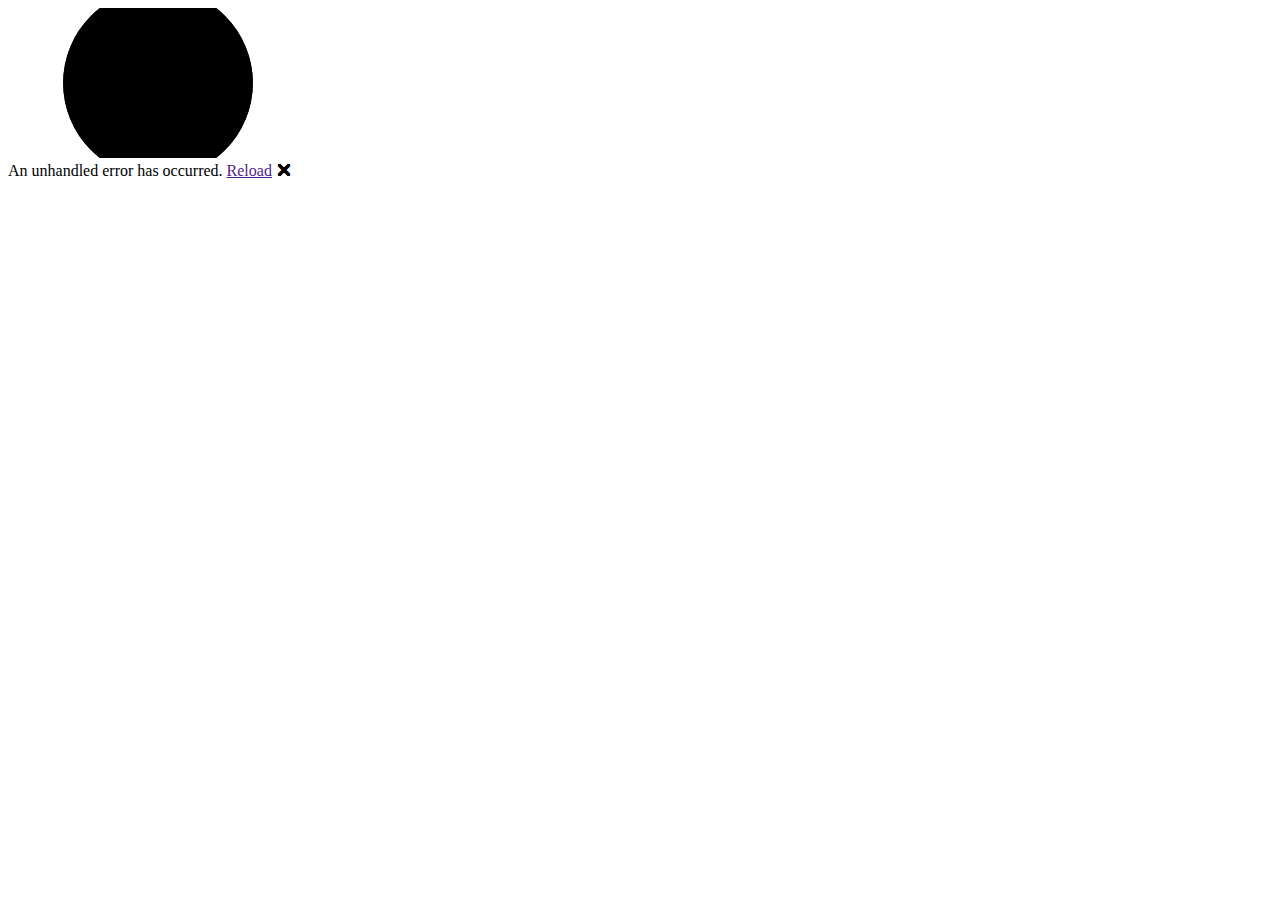
==== wwwroot/index.html @ e4133c4e "Initial commit: Add base structure for Resume Editor project" ====
﻿<!DOCTYPE html>
<html lang="en">

<head>
    <meta charset="utf-8" />
    <meta name="viewport" content="width=device-width, initial-scale=1.0, maximum-scale=1.0, user-scalable=no" />
    <title>Resume Editor</title>
    <base href="/" />
    <link href="css/bootstrap/bootstrap.min.css" rel="stylesheet" />
    <link href="css/app.css" rel="stylesheet" />
    <link rel="icon" type="image/png" href="favicon.png" />
    <link href="Resume Editor.styles.css" rel="stylesheet" />
</head>

<body>
    <div id="app">
        <svg class="loading-progress">
            <circle r="40%" cx="50%" cy="50%" />
            <circle r="40%" cx="50%" cy="50%" />
        </svg>
        <div class="loading-progress-text"></div>
    </div>

    <div id="blazor-error-ui">
        An unhandled error has occurred.
        <a href="" class="reload">Reload</a>
        <a class="dismiss">🗙</a>
    </div>
    <script src="_framework/blazor.webassembly.js"></script>
</body>

</html>
---- wwwroot/css/app.css ----
﻿@import url('open-iconic/font/css/open-iconic-bootstrap.min.css');

html, body {
    font-family: 'Helvetica Neue', Helvetica, Arial, sans-serif;
}

h1:focus {
    outline: none;
}

a, .btn-link {
    color: #0071c1;
}

.btn-primary {
    color: #fff;
    background-color: #1b6ec2;
    border-color: #1861ac;
}

.btn:focus, .btn:active:focus, .btn-link.nav-link:focus, .form-control:focus, .form-check-input:focus {
  box-shadow: 0 0 0 0.1rem white, 0 0 0 0.25rem #258cfb;
}

.content {
    padding-top: 1.1rem;
}

.valid.modified:not([type=checkbox]) {
    outline: 1px solid #26b050;
}

.invalid {
    outline: 1px solid red;
}

.validation-message {
    color: red;
}

#blazor-error-ui {
    background: lightyellow;
    bottom: 0;
    box-shadow: 0 -1px 2px rgba(0, 0, 0, 0.2);
    display: none;
    left: 0;
    padding: 0.6rem 1.25rem 0.7rem 1.25rem;
    position: fixed;
    width: 100%;
    z-index: 1000;
}

    #blazor-error-ui .dismiss {
        cursor: pointer;
        position: absolute;
        right: 0.75rem;
        top: 0.5rem;
    }

.blazor-error-boundary {
    background: url([data-uri]) no-repeat 1rem/1.8rem, #b32121;
    padding: 1rem 1rem 1rem 3.7rem;
    color: white;
}

    .blazor-error-boundary::after {
        content: "An error has occurred."
    }

.loading-progress {
    position: relative;
    display: block;
    width: 8rem;
    height: 8rem;
    margin: 20vh auto 1rem auto;
}

    .loading-progress circle {
        fill: none;
        stroke: #e0e0e0;
        stroke-width: 0.6rem;
        transform-origin: 50% 50%;
        transform: rotate(-90deg);
    }

        .loading-progress circle:last-child {
            stroke: #1b6ec2;
            stroke-dasharray: calc(3.141 * var(--blazor-load-percentage, 0%) * 0.8), 500%;
            transition: stroke-dasharray 0.05s ease-in-out;
        }

.loading-progress-text {
    position: absolute;
    text-align: center;
    font-weight: bold;
    inset: calc(20vh + 3.25rem) 0 auto 0.2rem;
}

    .loading-progress-text:after {
        content: var(--blazor-load-percentage-text, "Loading");
    }
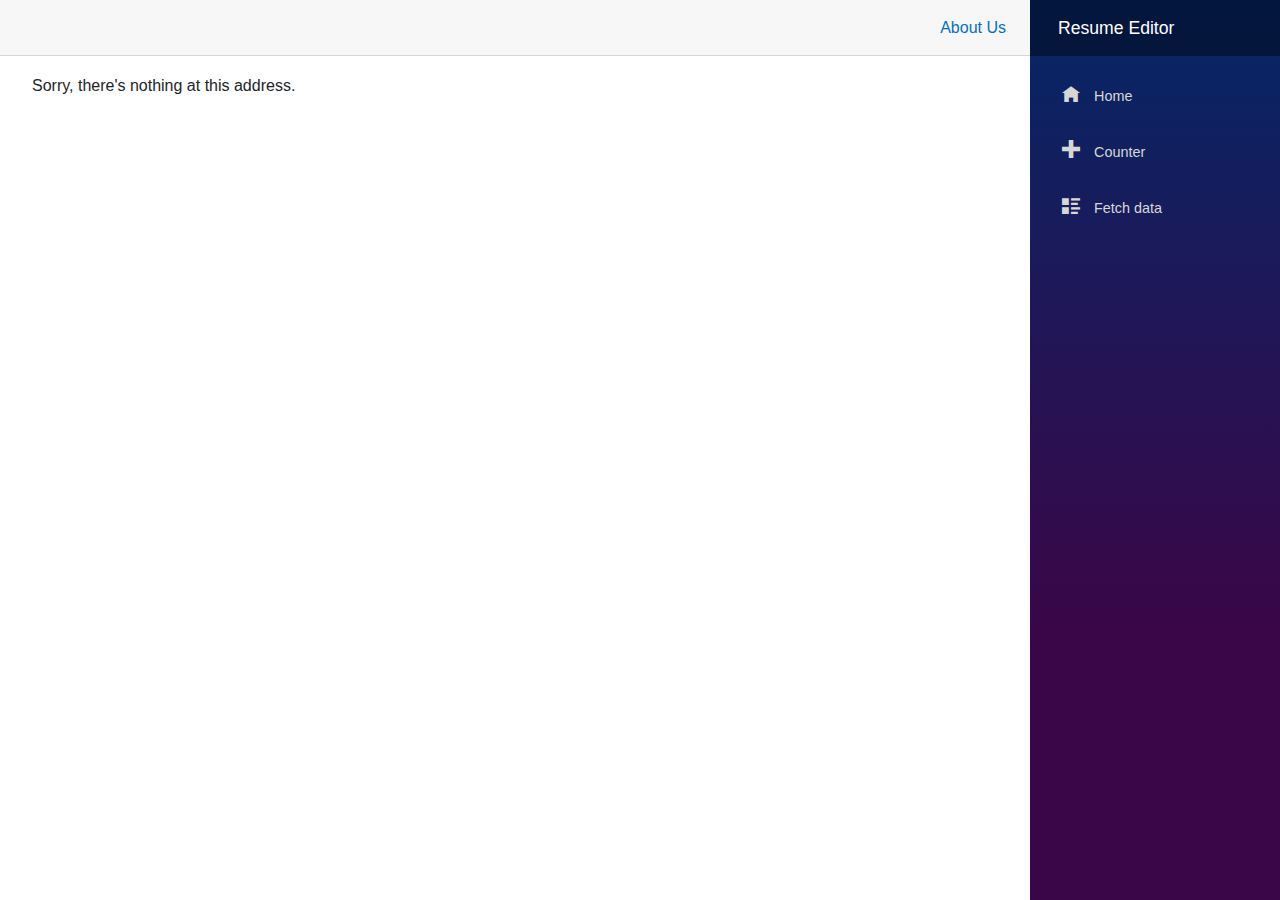
==== commit e075e8a4: "Integrate MudBlazor for UI components and enhance functionality" ====
--- a/wwwroot/index.html
+++ b/wwwroot/index.html
@@ -10,6 +10,8 @@
     <link href="css/app.css" rel="stylesheet" />
     <link rel="icon" type="image/png" href="favicon.png" />
     <link href="Resume Editor.styles.css" rel="stylesheet" />
+    <link href="https://fonts.googleapis.com/css?family=Roboto:300,400,500,700&display=swap" rel="stylesheet" />
+    <link href="_content/MudBlazor/MudBlazor.min.css" rel="stylesheet" />
 </head>
 
 <body>
@@ -27,6 +29,7 @@
         <a class="dismiss">🗙</a>
     </div>
     <script src="_framework/blazor.webassembly.js"></script>
+    <script src="_content/MudBlazor/MudBlazor.min.js"></script>
 </body>
 
 </html>
